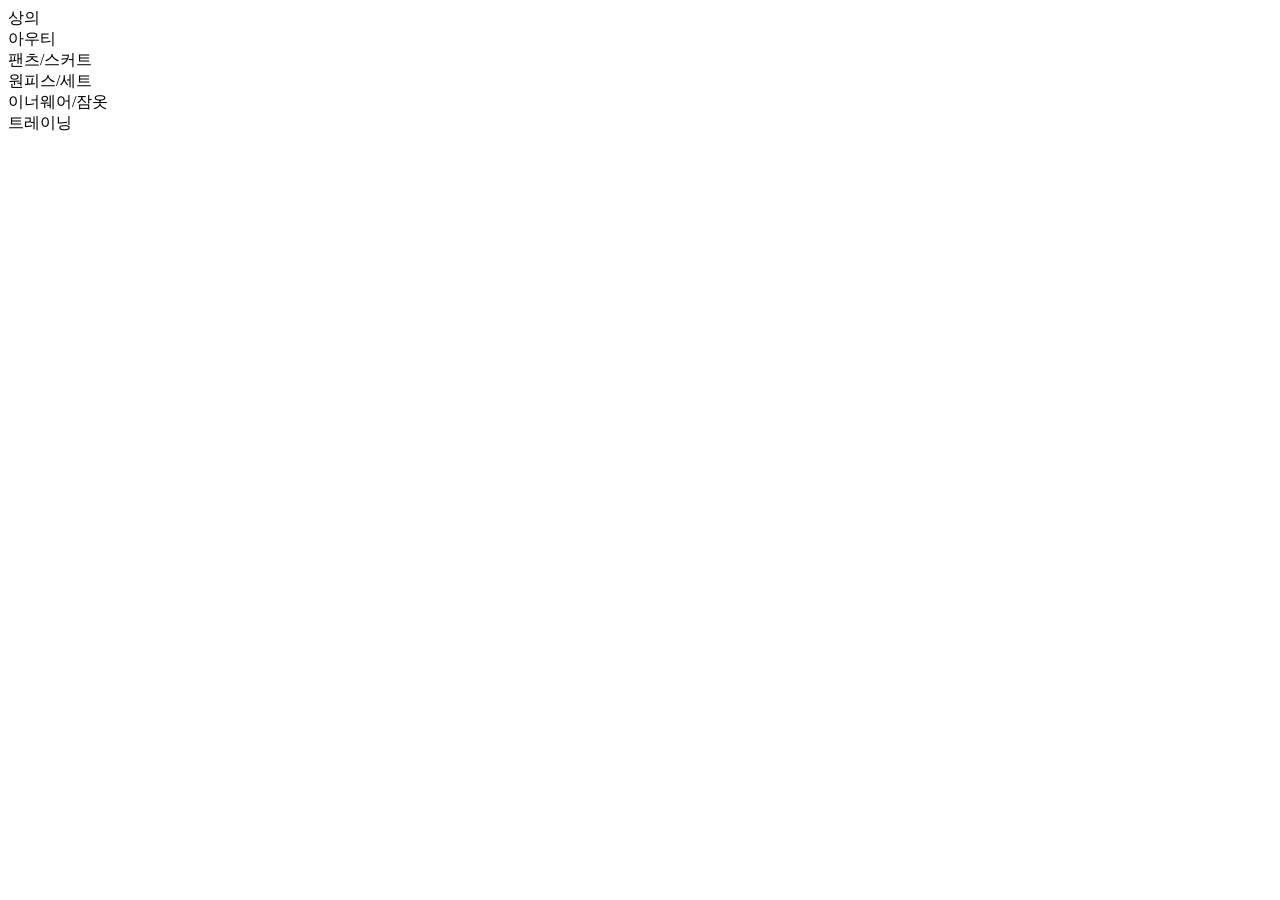
==== 3일차 연습파일/index.html @ 53ccb433 "3강,4강 영상 복습완료 1. 섹션과 시멘틱 구조 이해 [<header></header>] 상단메뉴를 놓는 자리 →  <main></main> 메인컨텐츠를 놓는 자리  [<sect" ====
<!DOCTYPE html>
<html lang="en">
<head>
    <meta charset="UTF-8">
    <meta name="viewport" content="width=device-width, initial-scale=1.0">
    <title>3일차 연습파일</title>
</head>
<body>
    <!-- 홈페이지 상단 -->
    <header></header>
    <!-- 메인컨텐츠 -->
    <main>
        <section class="sct01">상의</section>
        <section class="sct02">아우티</section>
        <section class="sct03">팬츠/스커트</section>
        <section class="sct04">원피스/세트</section>
        <section class="sct05">이너웨어/잠옷</section>
        <section class="sct06">트레이닝</section>
    </main>
    <!-- 홈페이지 하단 -->
     <footer></footer>
</body>
</html>
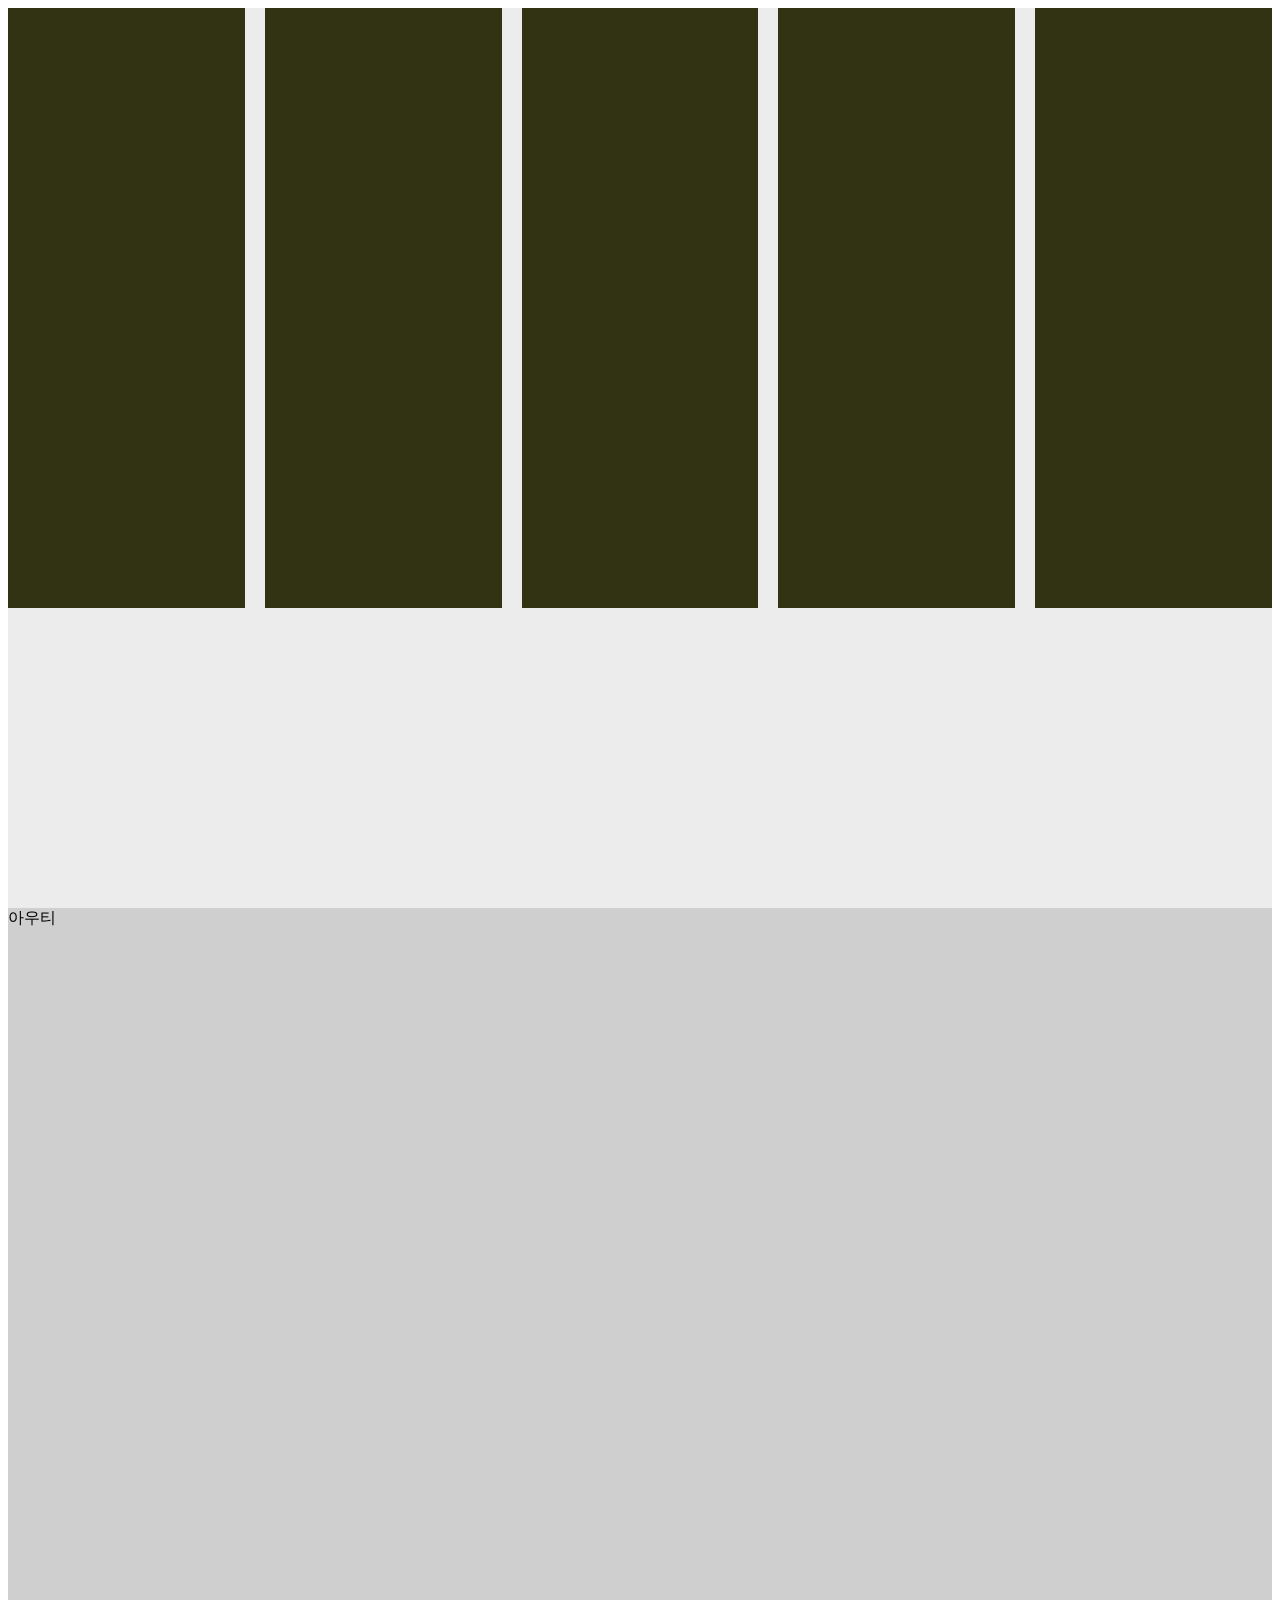
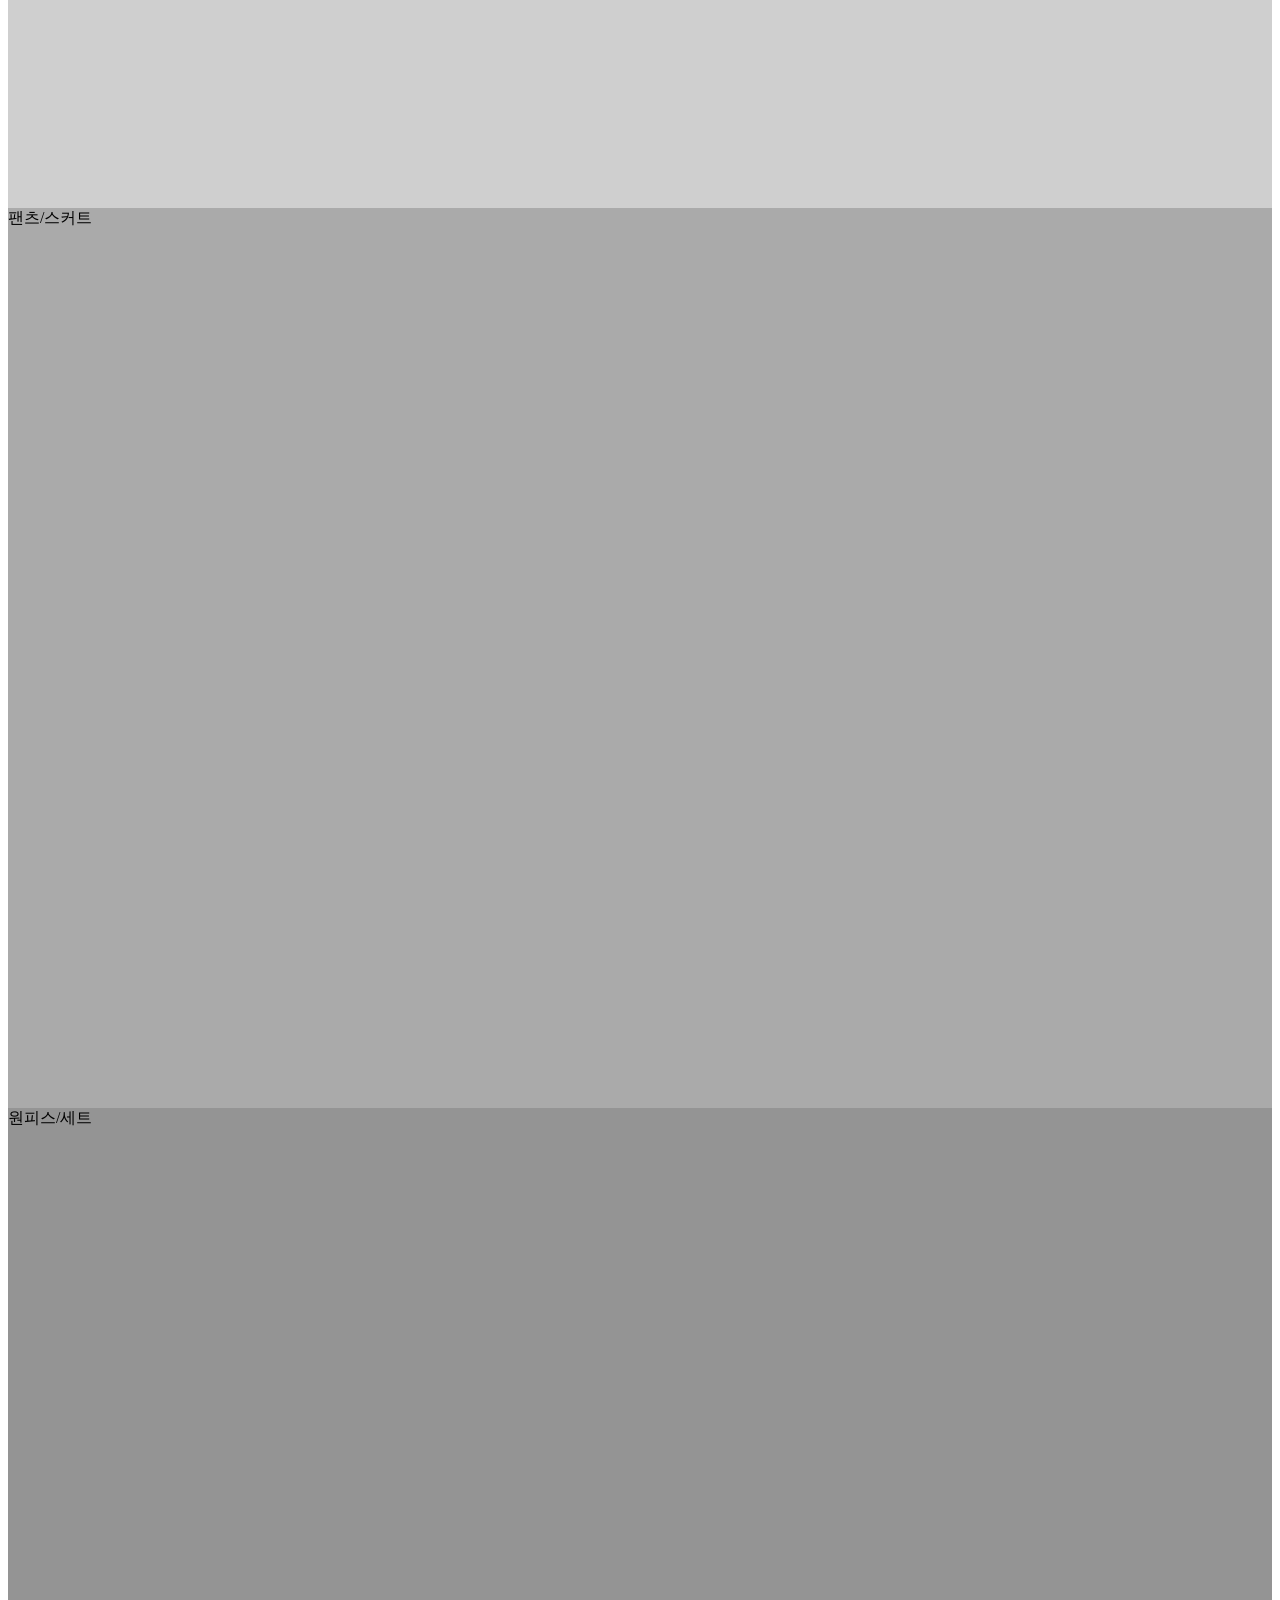
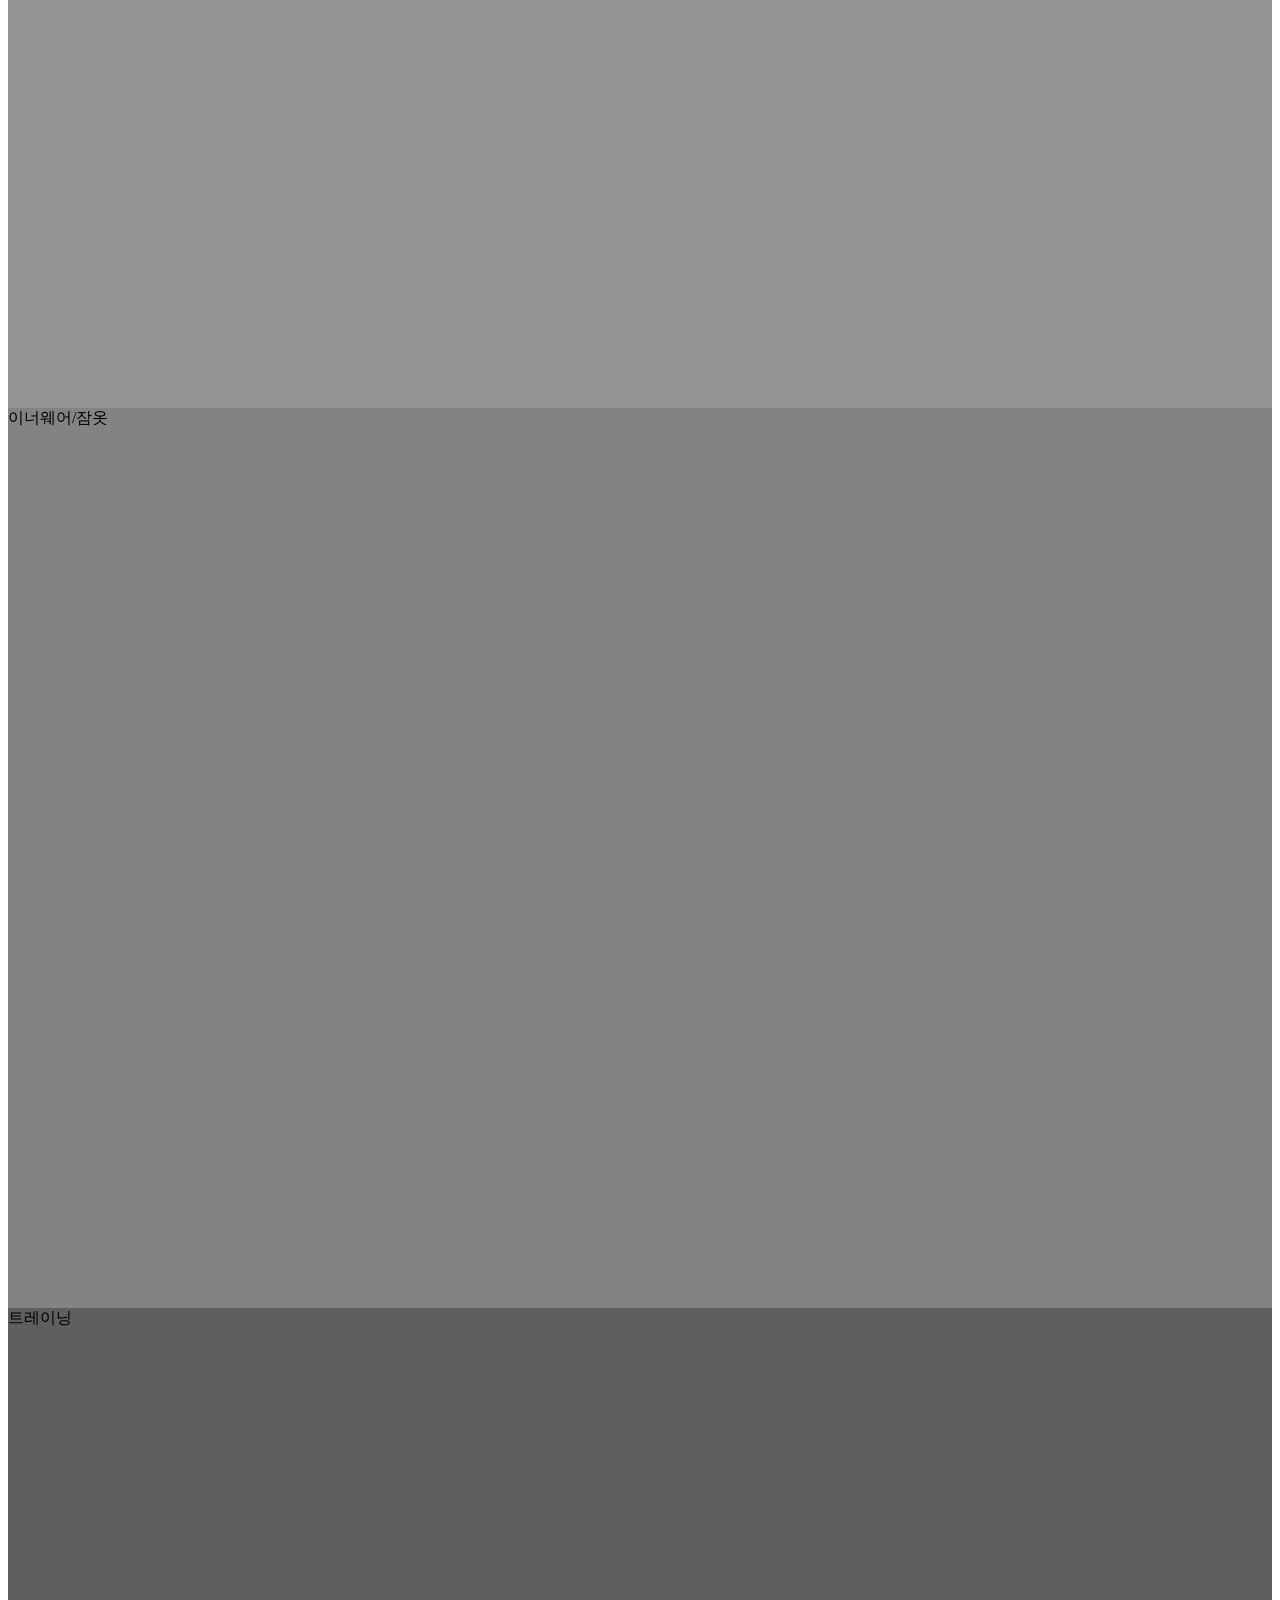
==== commit f9e1e714: "5,6강 영상 복습완료 1.시멘틱 구조 이해 2.젠코딩 이해와 사용방법 3.flex 와 jusetify-content  의 이해 4.gap 의 이해" ====
--- a/3일차 연습파일/index.html
+++ b/3일차 연습파일/index.html
@@ -4,13 +4,20 @@
     <meta charset="UTF-8">
     <meta name="viewport" content="width=device-width, initial-scale=1.0">
     <title>3일차 연습파일</title>
+    <link rel="stylesheet" href="style.css">
 </head>
 <body>
     <!-- 홈페이지 상단 -->
     <header></header>
     <!-- 메인컨텐츠 -->
     <main>
-        <section class="sct01">상의</section>
+        <section class="sct01">
+            <div class="sctbox sct01-box01"></div>
+            <div class="sctbox sct01-box02"></div>
+            <div class="sctbox sct01-box03"></div>
+            <div class="sctbox sct01-box04"></div>
+            <div class="sctbox sct01-box05"></div>
+        </section>
         <section class="sct02">아우티</section>
         <section class="sct03">팬츠/스커트</section>
         <section class="sct04">원피스/세트</section>
--- a/3일차 연습파일/style.css
+++ b/3일차 연습파일/style.css
@@ -0,0 +1,31 @@
+.sct01 {
+    height: 100vh;
+    background-color: #ececec;
+    display: flex;
+    justify-content: center;
+    gap: 20px;
+}
+.sctbox {
+    width: 250px; height: 600px;
+    background-color: #313313;
+}
+.sct02 {
+    height: 100vh;
+    background-color: #cfcfcf;
+}
+.sct03 {
+    height: 100vh;
+    background-color: #aaaaaa;
+}
+.sct04 {
+    height: 100vh;
+    background-color: #949494;
+}
+.sct05 {
+    height: 100vh;
+    background-color: #838383;
+}
+.sct06 {
+    height: 100vh;
+    background-color: #5f5f5f;
+}
